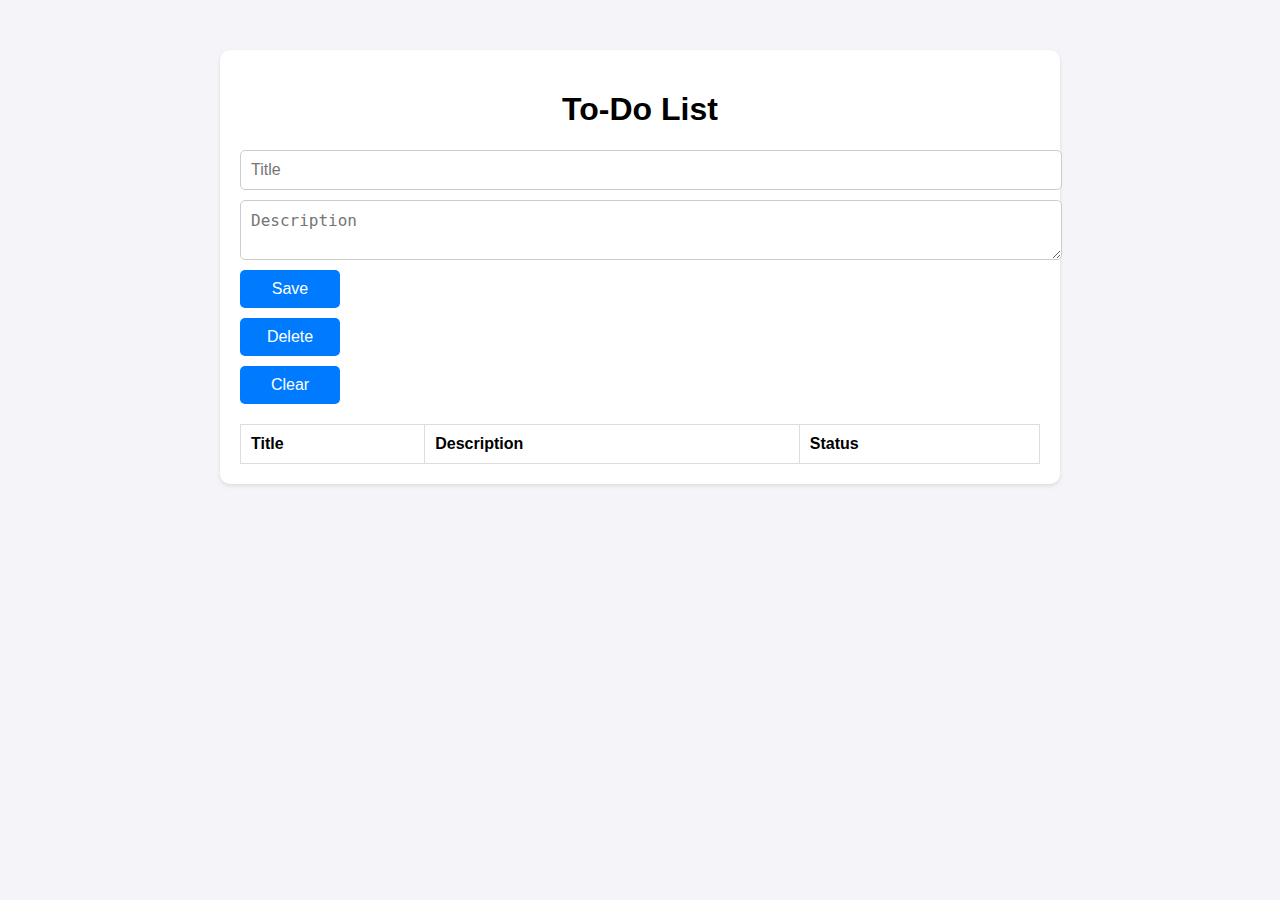
==== templates/index.html @ 407e853d "todo logic 1" ====
<!DOCTYPE html>
<html lang="en">
<head>
    <meta charset="UTF-8">
    <meta name="viewport" content="width=device-width, initial-scale=1.0">
    <title>To-Do List</title>
    <link rel="stylesheet" href="/static/styles.css">
</head>
<body>
    <div class="container">
        <h1>To-Do List</h1>
        <div class="input-fields">
            <input id="title" type="text" placeholder="Title">
            <textarea id="description" placeholder="Description"></textarea>
            <button id="save">Save</button>
            <button id="delete">Delete</button>
            <button id="clear">Clear</button>
        </div>
        <table>
            <thead>
                <tr>
                    <th>Title</th>
                    <th>Description</th>
                    <th>Status</th>
                </tr>
            </thead>
            <tbody id="task-table">
            </tbody>
        </table>
    </div>
    <script src="/static/script.js"></script>
</body>
</html>
---- static/styles.css ----
body {
    font-family: Arial, sans-serif;
    margin: 0;
    padding: 0;
    background-color: #f4f4f9;
}

.container {
    max-width: 800px;
    margin: 50px auto;
    padding: 20px;
    background: white;
    border-radius: 10px;
    box-shadow: 0 2px 4px rgba(0, 0, 0, 0.1);
}

h1 {
    text-align: center;
}

.input-fields {
    display: flex;
    flex-direction: column;
    gap: 10px;
    margin-bottom: 20px;
}

textarea, input {
    width: 100%;
    padding: 10px;
    font-size: 16px;
    border: 1px solid #ccc;
    border-radius: 5px;
}

button {
    width: 100px;
    padding: 10px;
    font-size: 16px;
    color: white;
    background-color: #007BFF;
    border: none;
    border-radius: 5px;
    cursor: pointer;
}

button:hover {
    background-color: #0056b3;
}

table {
    width: 100%;
    border-collapse: collapse;
    margin-top: 20px;
}

table th, table td {
    padding: 10px;
    text-align: left;
    border: 1px solid #ddd;
}

table tr:hover {
    background-color: #f1f1f1;
}
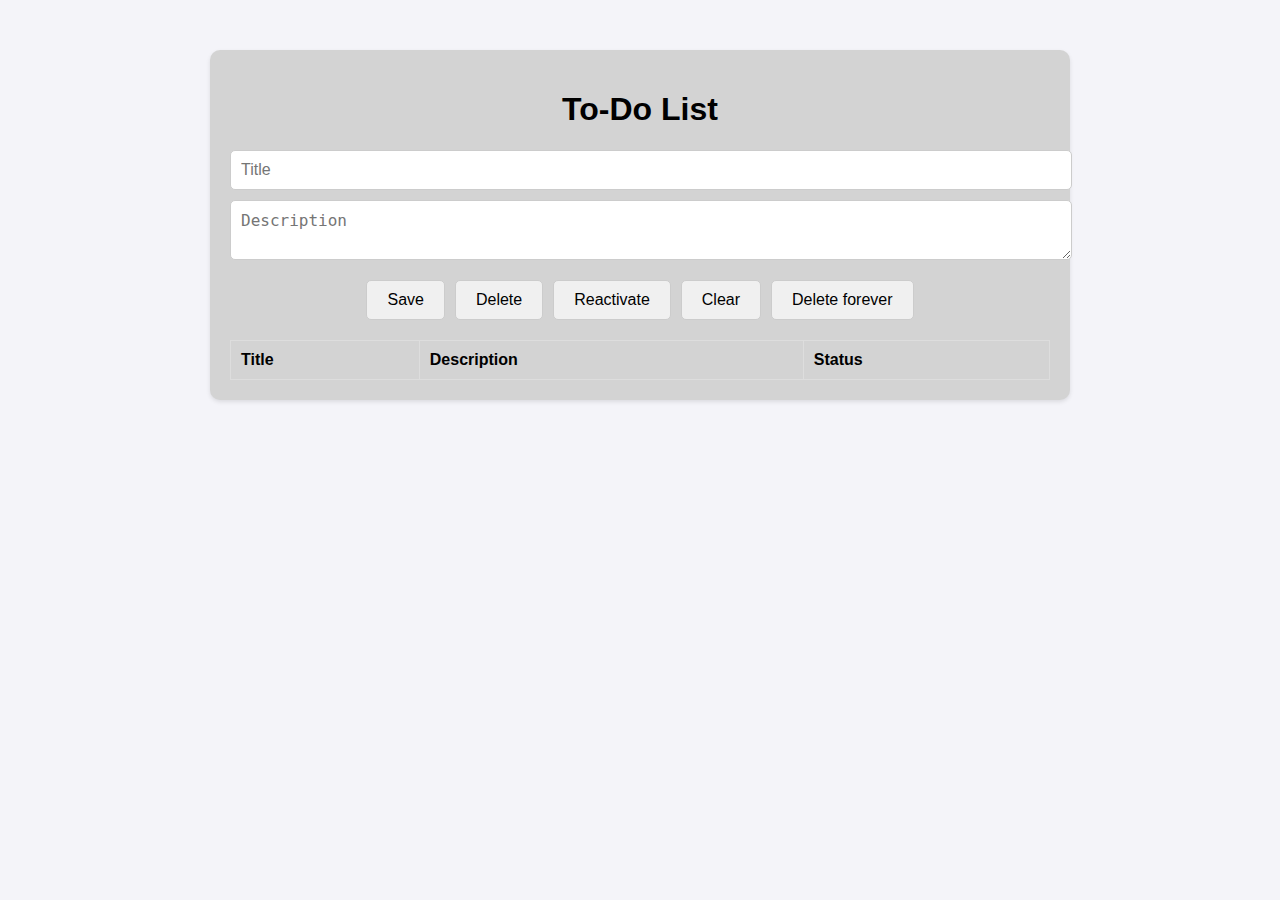
==== commit 0430e759: "upgrades for delete and reactivate" ====
--- a/templates/index.html
+++ b/templates/index.html
@@ -12,9 +12,13 @@
         <div class="input-fields">
             <input id="title" type="text" placeholder="Title">
             <textarea id="description" placeholder="Description"></textarea>
+        </div>
+        <div class="button-container">
             <button id="save">Save</button>
             <button id="delete">Delete</button>
+            <button id="reactivate">Reactivate</button>
             <button id="clear">Clear</button>
+            <button id="forcedelete">Delete forever</button>
         </div>
         <table>
             <thead>
@@ -30,4 +34,4 @@
     </div>
     <script src="/static/script.js"></script>
 </body>
-</html>+</html>
--- a/static/styles.css
+++ b/static/styles.css
@@ -6,10 +6,10 @@
 }
 
 .container {
-    max-width: 800px;
+    max-width: 820px;
     margin: 50px auto;
     padding: 20px;
-    background: white;
+    background: lightgray;
     border-radius: 10px;
     box-shadow: 0 2px 4px rgba(0, 0, 0, 0.1);
 }
@@ -18,6 +18,7 @@
     text-align: center;
 }
 
+/* Input fields are stacked vertically */
 .input-fields {
     display: flex;
     flex-direction: column;
@@ -33,21 +34,32 @@
     border-radius: 5px;
 }
 
+/* Buttons are aligned horizontally */
+.button-container {
+    display: flex; /* Horizontal layout for buttons */
+    gap: 10px; /* Adds space between buttons */
+    flex-wrap: wrap; /* Ensures buttons wrap if the container width is too small */
+    justify-content: center; /* Center-align the buttons */
+    margin-top: 10px;
+}
+
+/* Button styles */
 button {
-    width: 100px;
-    padding: 10px;
+    padding: 10px 20px;
     font-size: 16px;
-    color: white;
-    background-color: #007BFF;
-    border: none;
     border-radius: 5px;
+    border: 1px solid #ccc;
+    background-color: #f0f0f0;
     cursor: pointer;
+    transition: background-color 0.3s;
 }
 
 button:hover {
     background-color: #0056b3;
+    color: white;
 }
 
+/* Table styles */
 table {
     width: 100%;
     border-collapse: collapse;
